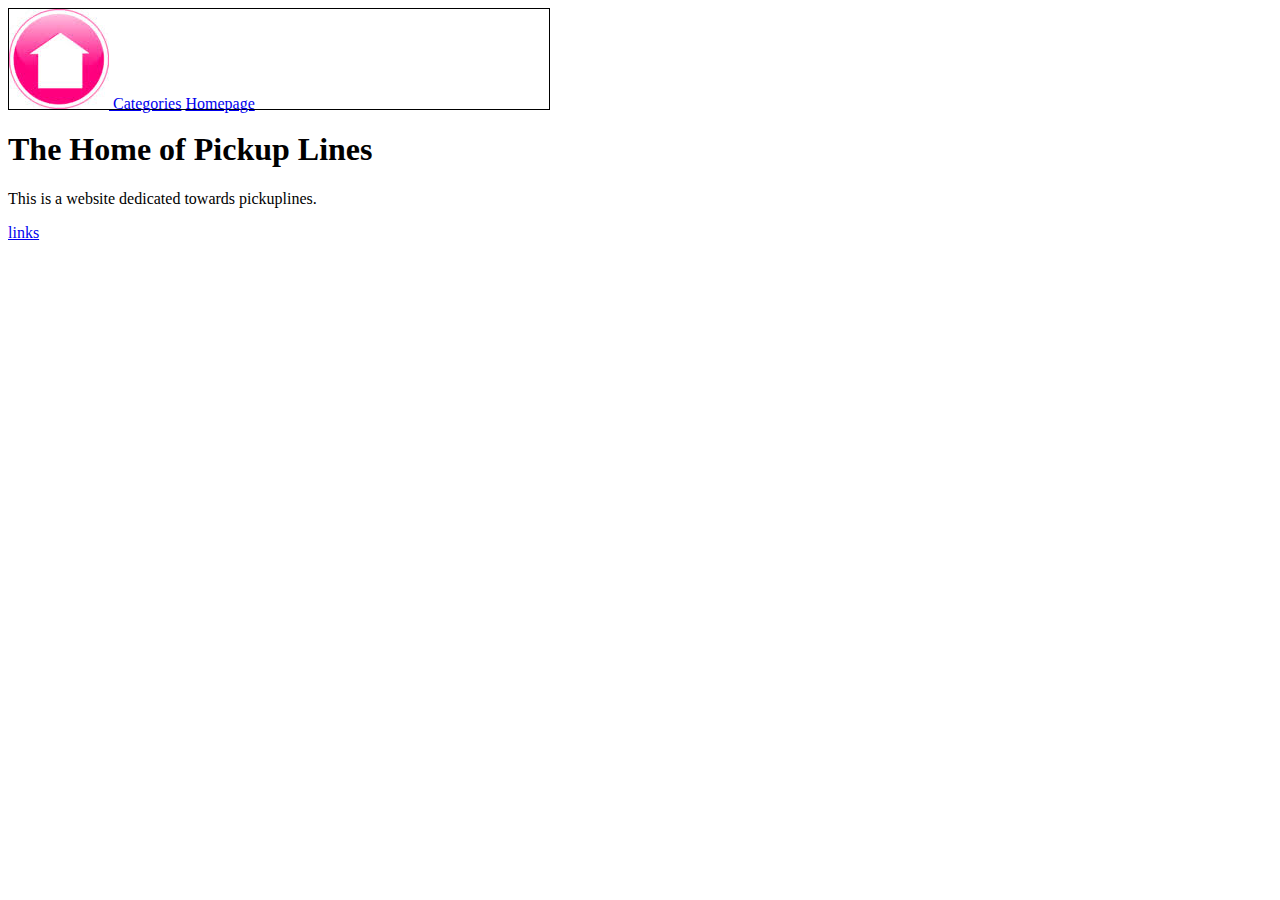
==== index.html @ 9672c2b2 "Rename Index.html to index.html" ====
<!DOCTYPE html> 
<html>
  <head>
    <link rel="stylesheet" href="Styles.css">
  </head>
  <body>
  
  <div style="width:540px;height:100px;border:1px solid #000; padding:"> 
  
  <!--This is the image reference for the homepage link-->
  <a  href="index.html"> <img src="[data-uri]" alt="Homepage" class="img"> </a>     
  
      <!-- navigation bar coding-->
      <a href="Categories.html">Categories</a>
      <a href="index.html">Homepage</a>
      </div>

    <h1>The Home of Pickup Lines</h1>
       <p>This is a website dedicated towards pickuplines. </p>
       
    <a href="LInks.html">links</a>
 </body>
</html>
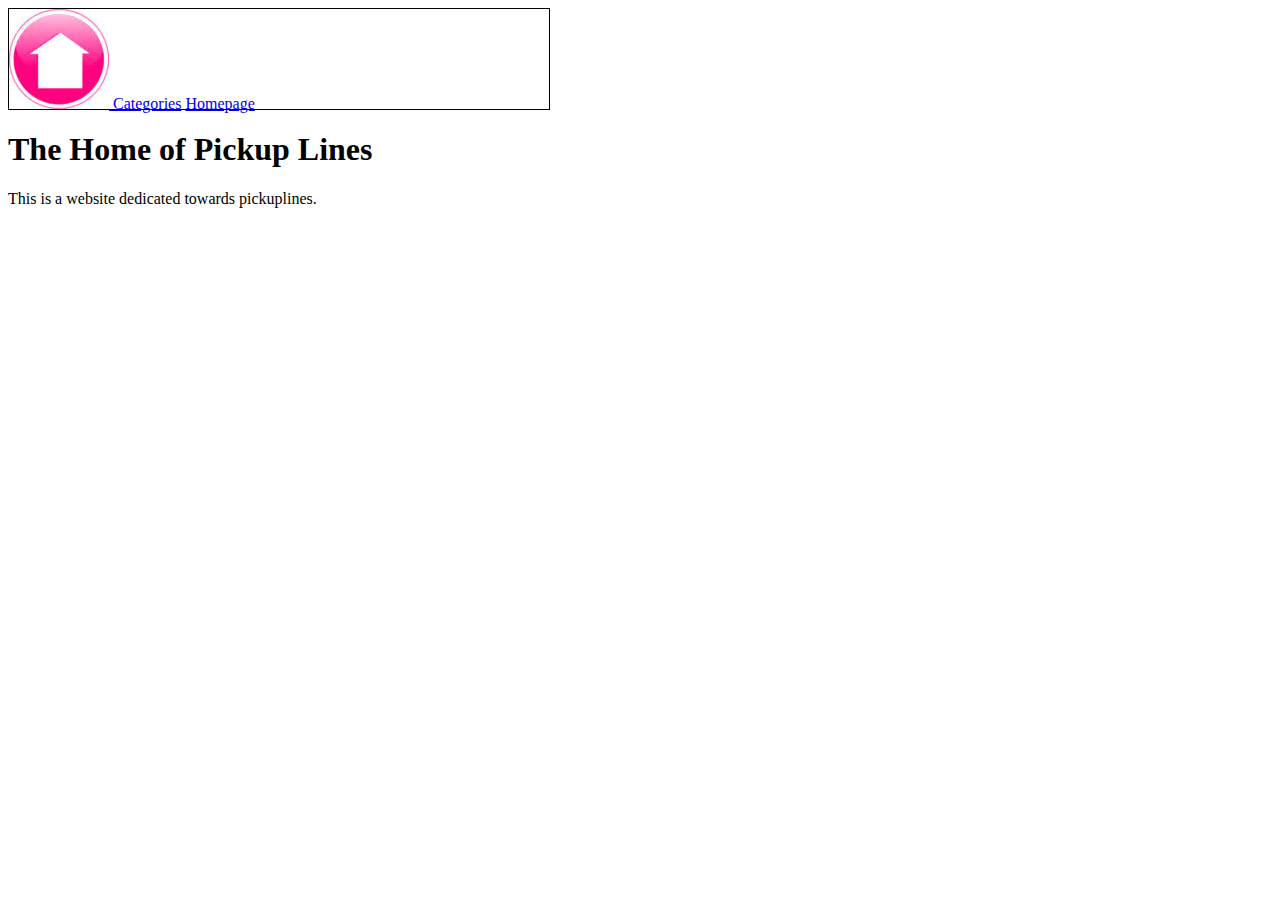
==== commit c06aeb12: "Update index.html" ====
--- a/index.html
+++ b/index.html
@@ -46,6 +46,5 @@
     <h1>The Home of Pickup Lines</h1>
        <p>This is a website dedicated towards pickuplines. </p>
        
-    <a href="LInks.html">links</a>
  </body>
 </html>
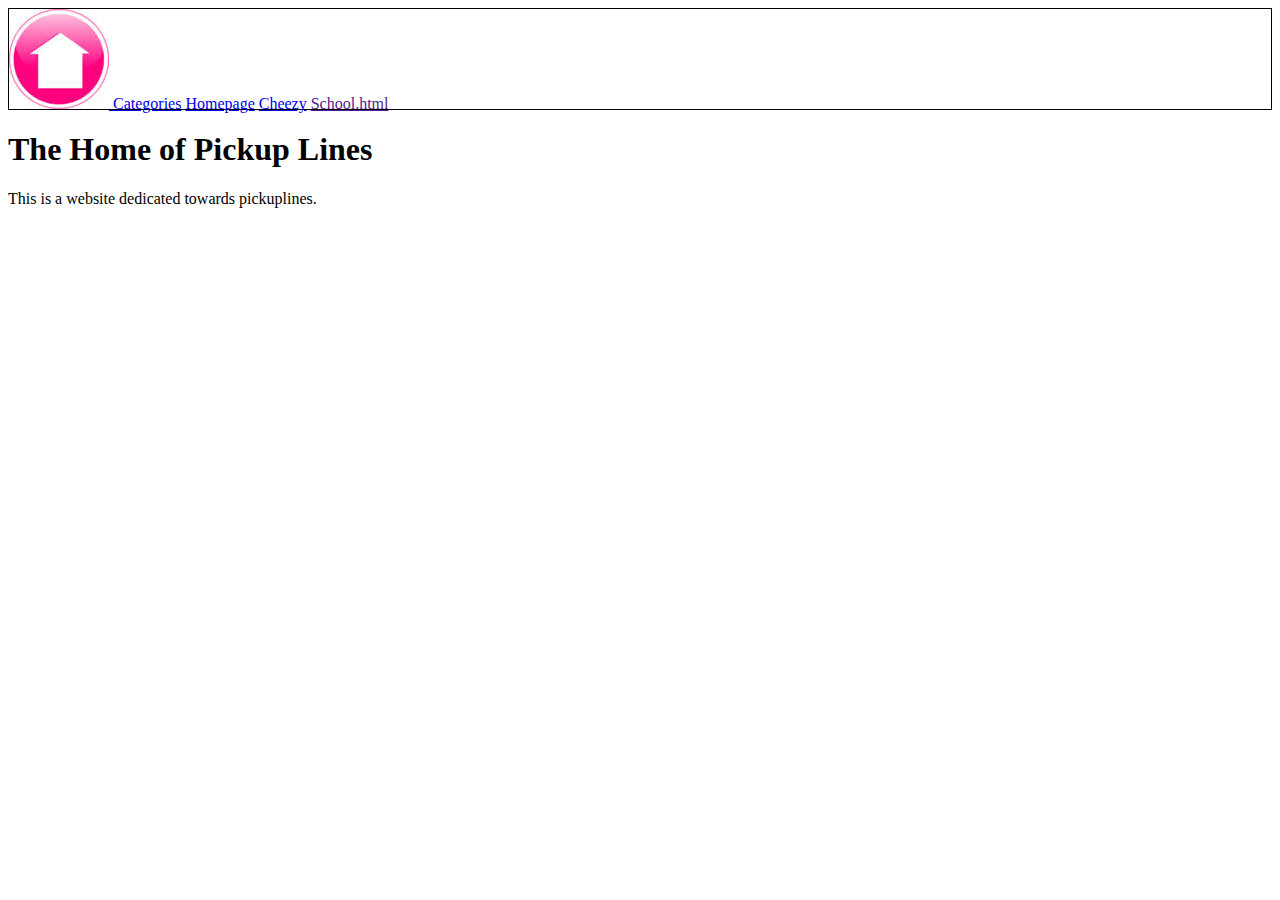
==== commit 62af8722: "Update index.html" ====
--- a/index.html
+++ b/index.html
@@ -1,11 +1,12 @@
-<!DOCTYPE html> 
+<!DOCTYPE html>
 <html>
   <head>
     <link rel="stylesheet" href="Styles.css">
   </head>
   <body>
   
-  <div style="width:540px;height:100px;border:1px solid #000; padding:"> 
+  <div class="navigation-bar" style="height:100px;border:1px solid #000; padding:">  
+  <!--Nav Bar doesn't show in website -->
   
   <!--This is the image reference for the homepage link-->
   <a  href="index.html"> <img src="[data-uri]
@@ -41,6 +42,8 @@
       <!-- navigation bar coding-->
       <a href="Categories.html">Categories</a>
       <a href="index.html">Homepage</a>
+      <a href="Cheezy.html">Cheezy</a>
+    <a href="">School.html</a>
       </div>
 
     <h1>The Home of Pickup Lines</h1>
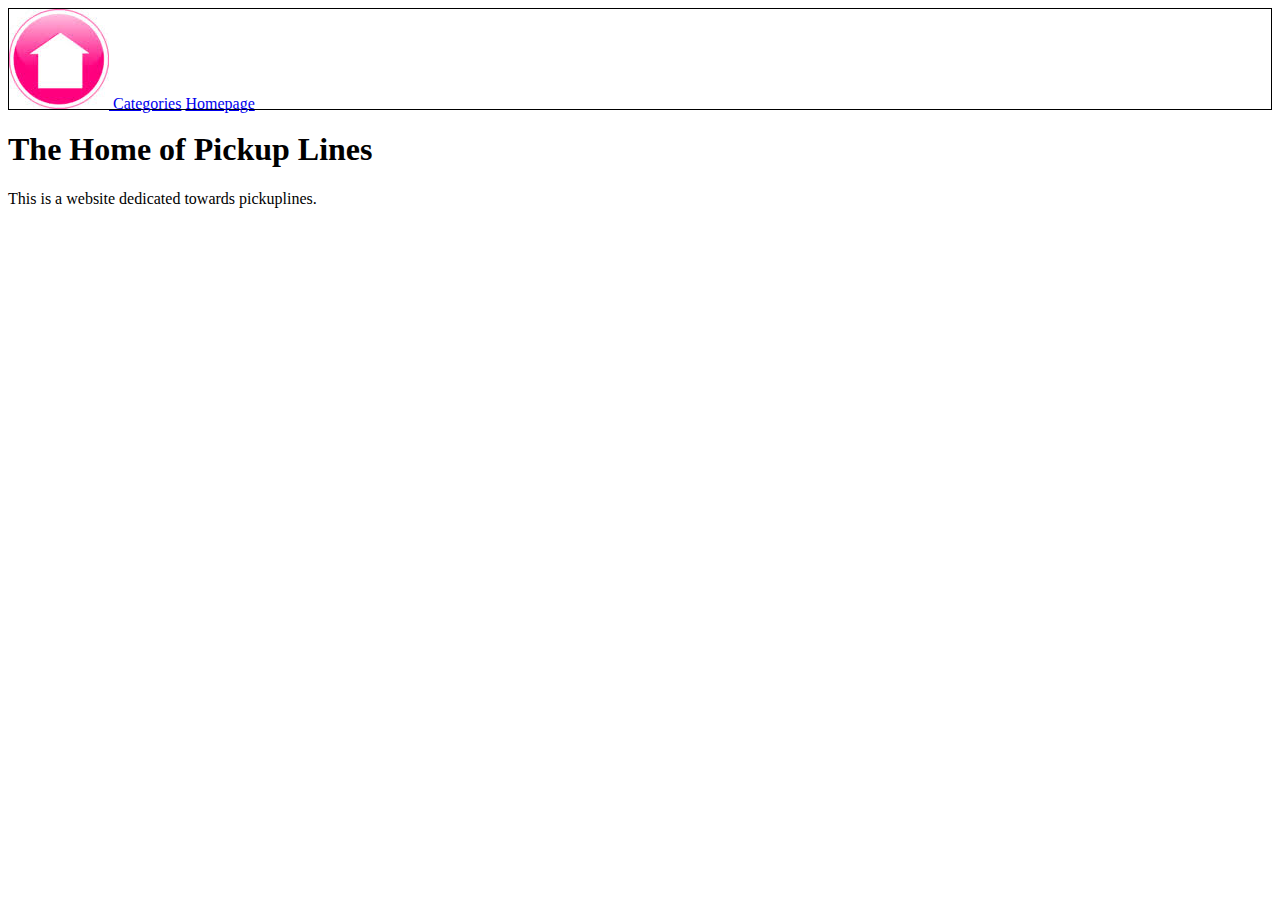
==== commit 1308dd7c: "Update index.html" ====
--- a/index.html
+++ b/index.html
@@ -40,10 +40,8 @@
   XM275H8zS1o6wL9qY9RzK+WjK0Yr66/IsaekjZpa0A7TrJ53HSmttlSdac+k/A90hGCABAAgD//Z" alt="Homepage" class="img"> </a>     
   
       <!-- navigation bar coding-->
-      <a href="Categories.html">Categories</a>
-      <a href="index.html">Homepage</a>
-      <a href="Cheezy.html">Cheezy</a>
-    <a href="">School.html</a>
+      <a class="navlinks" href="categories.html">Categories</a>
+      <a class="navlinks" href="index.html">Homepage</a>
       </div>
 
     <h1>The Home of Pickup Lines</h1>
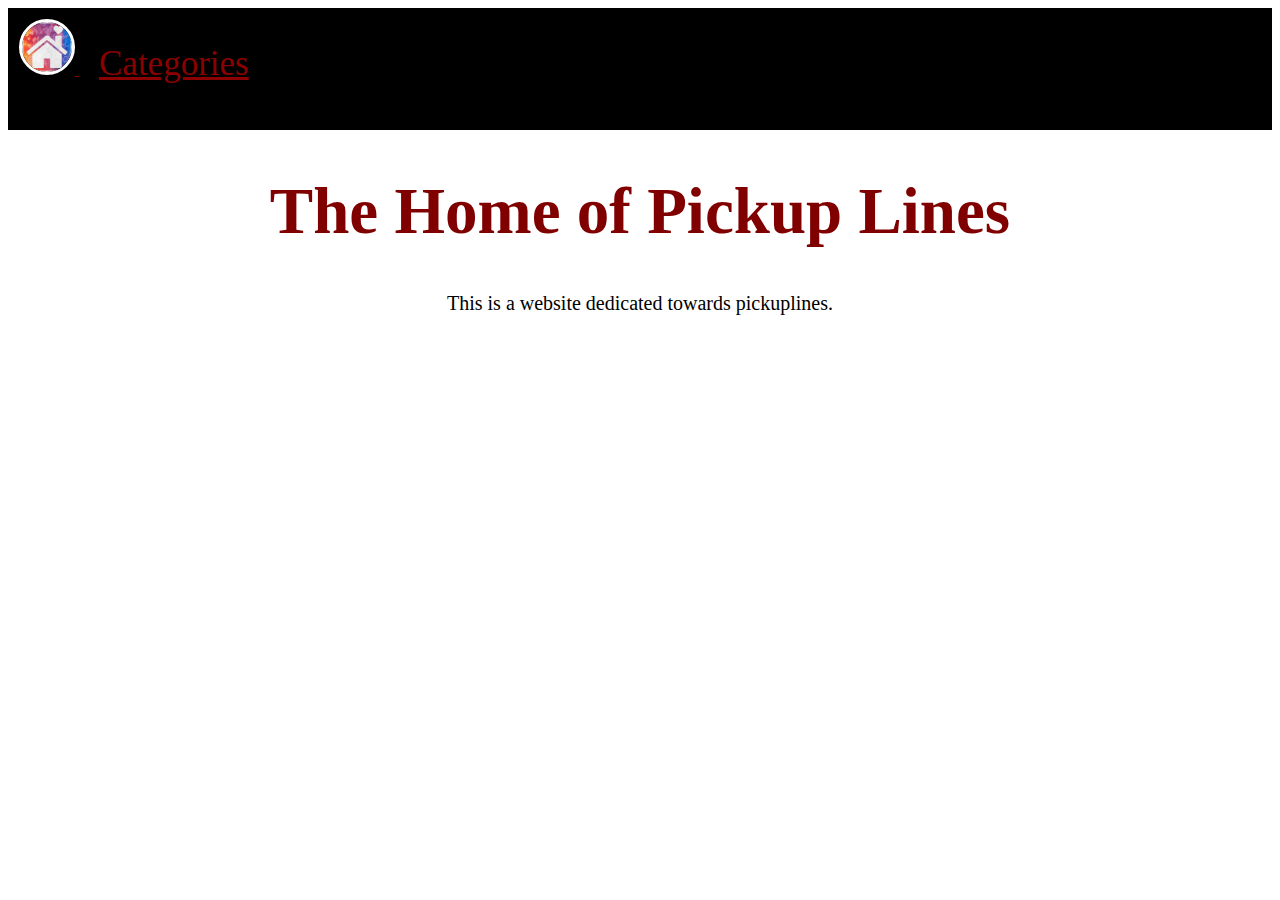
==== commit 1ce350d1: "Update index.html" ====
--- a/index.html
+++ b/index.html
@@ -1,47 +1,20 @@
 <!DOCTYPE html>
 <html>
   <head>
-    <link rel="stylesheet" href="Styles.css">
+    <title>Homepage</title>
+    <link href="https://fonts.googleapis.com/css?family=Raleway" rel="stylesheet">
   </head>
   <body>
-  
+  <link rel="stylesheet" href="styleSheet.css">
   <div class="navigation-bar" style="height:100px;border:1px solid #000; padding:">  
+     
   <!--Nav Bar doesn't show in website -->
   
-  <!--This is the image reference for the homepage link-->
-  <a  href="index.html"> <img src="[data-uri]
-  [base64]
-  [base64]
-  [base64]
-  [base64]
-  [base64]
-  [base64]
-  [base64]
-  [base64]
-  [base64]
-  [base64]
-  [base64]
-  [base64]
-  [base64]
-  [base64]
-  [base64]
-  [base64]
-  [base64]
-  [base64]
-  [base64]
-  [base64]
-  [base64]
-  [base64]
-  [base64]
-  [base64]
-  [base64]
-  [base64]
-  [base64]
-  [base64]" alt="Homepage" class="img"> </a>     
+ <!--This is the image reference for the homepage link-->
+  <a  href="index.html"> <img class="img" src="home-icon.jpg" alt="Homepage"> </a>
   
       <!-- navigation bar coding-->
       <a class="navlinks" href="categories.html">Categories</a>
-      <a class="navlinks" href="index.html">Homepage</a>
       </div>
 
     <h1>The Home of Pickup Lines</h1>
--- a/styleSheet.css
+++ b/styleSheet.css
@@ -0,0 +1,87 @@
+body {
+    background:white;
+  }
+
+  p {
+    text-align: center;
+    color: black;
+    font-size: 20px
+  }
+
+  h1 {
+    font-weight: bold;
+    text-align: center;
+    color: maroon;
+    font-size: 65px;
+    margin-right: auto;
+    font-family:cursive;
+  }
+
+  a {
+    color: darkred;
+    text-align: right;
+
+  }
+
+  .img {
+    border-radius: 190px;
+    border: solid white;
+    height: 50px;
+  }
+
+  .navigation-bar{
+    padding: 10px;
+    border-style:dashed;
+    border-bottom: 4px;
+    background: #000;
+  }
+
+  .navlinks{
+    text-decoration: underline; 
+    Margin-Left: 20px;
+    Font-size: 35px;
+    color: #8B0000;
+    border-right: 10px;
+  }
+  
+  .credittext {
+    text-align: center;
+    font-size:11;
+    margin: 0 auto;
+    width: 178px;
+  }
+
+.pictures {
+    border-radius: 190px;
+    border: solid white;
+    height: 202px;
+    margin-top: 31px;
+  }
+
+.right-wrapper {
+    float: right;
+    border: 2px solid white;
+    border-right: 20px double maroon;
+    padding-right: 20px;
+    max-width: 70%;
+  }
+
+.left-wrapper {
+    float: left;
+    border: 2px solid white;
+    border-left: 20px double maroon;
+    padding-left: 20px;
+    max-width: 24%;
+    height: 342px;
+  }
+
+#content {
+    max-width: 1000px;
+    margin: 0 auto;
+    height: 342px;
+}
+
+ol li {
+    font-size: 18px;
+    font-family: fantasy;
+}
